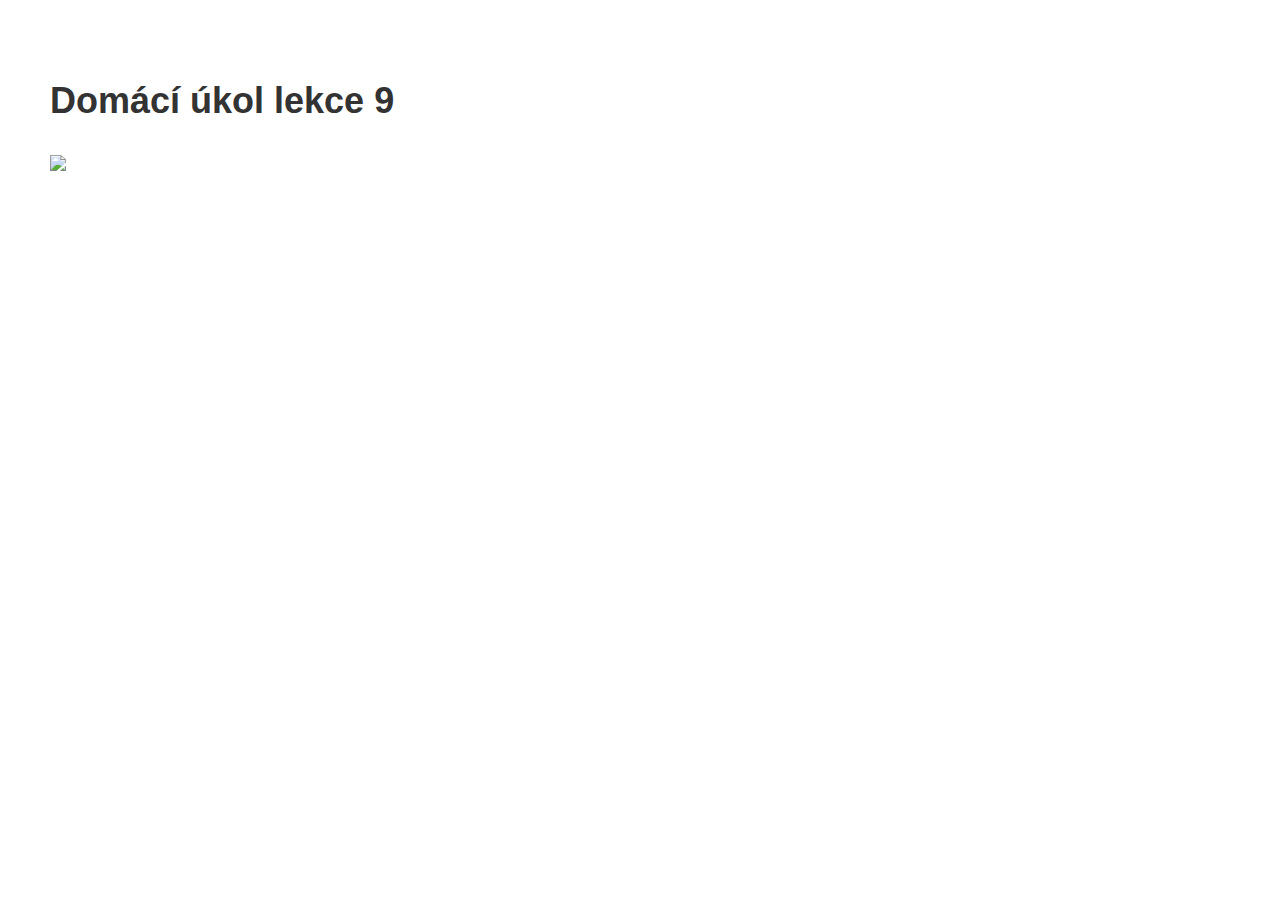
==== uloha_2/index.html @ 1f3c5e21 "vytvorena_sablona" ====
<!DOCTYPE html>
<html>
<head>
	<meta charset="utf-8">
	<meta name="viewport" content="width=device-width, initial-scale=1">
	<title>JavaScript Default WEB</title>
	<link href="https://fonts.googleapis.com/css?family=Montserrat:400,700|Source+Sans+Pro:400,400i,700,700i&amp;subset=latin-ext" rel="stylesheet">
	<link rel="stylesheet" href="style.css">
</head>
<body>
	<h1> Domácí úkol lekce 9 </h1>

	<img id="car" src="car.png">
	<script src="main.js"></script>
</body>
</html>
---- uloha_2/style.css ----
/* Google fonts */

@import url('https://fonts.googleapis.com/css?family=Montserrat:400,400i,700,700i|Pacifico&subset=latin-ext');
/* nejsme vcerejsi, pouzivame moderni a intuitivni box model */

html {
	box-sizing: border-box;
}

*,
::after,
::before {
	box-sizing: inherit;
}

body {
	margin: 0;
	padding: 50px;
	font: 18px/1.5 sans-serif;
	background-color: white;
	color: #333;
}

.margin--left{
	margin-left: 10px;
}
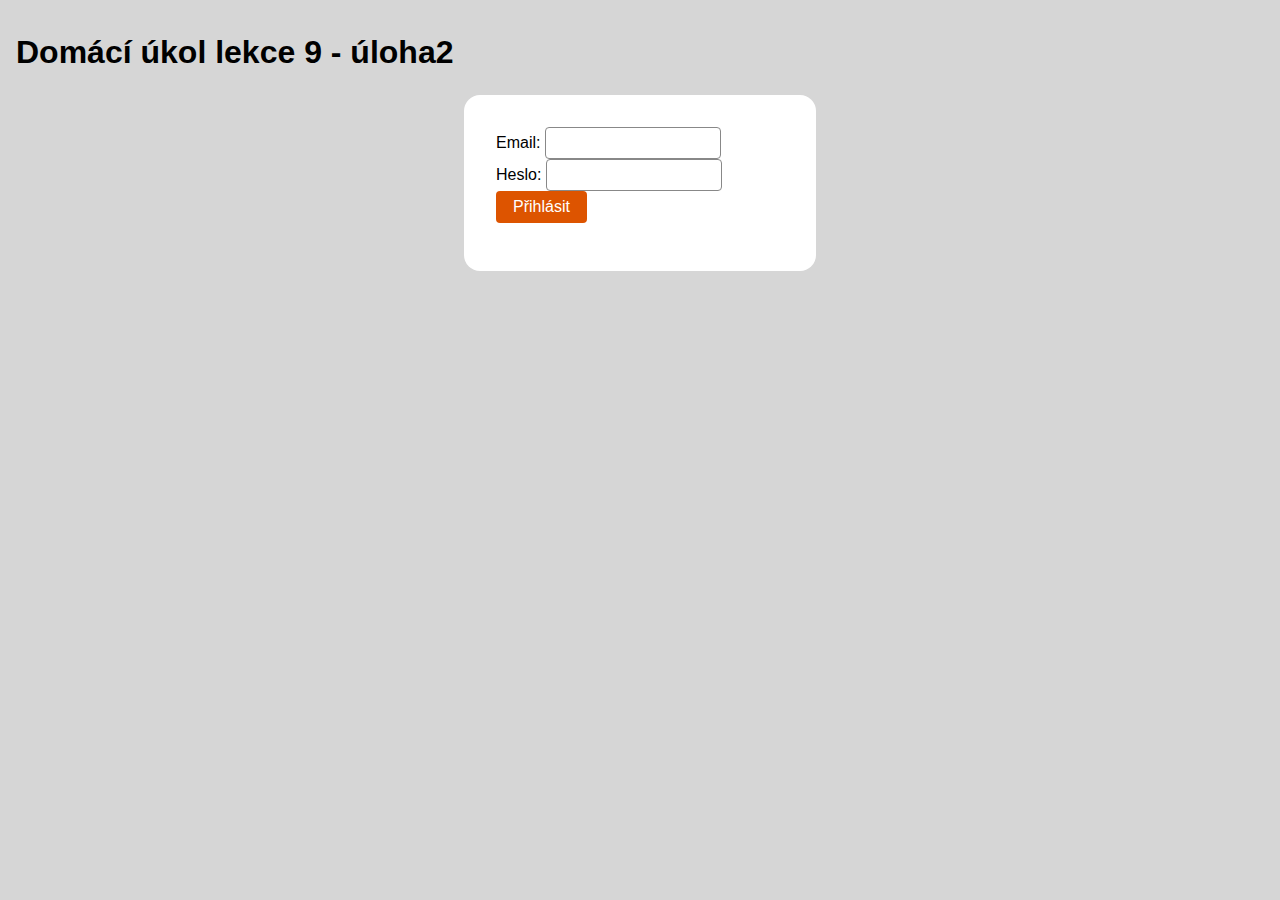
==== commit 89fe776b: "final changes" ====
--- a/uloha_2/index.html
+++ b/uloha_2/index.html
@@ -8,9 +8,15 @@
 	<link rel="stylesheet" href="style.css">
 </head>
 <body>
-	<h1> Domácí úkol lekce 9 </h1>
+	<h1> Domácí úkol lekce 9 - úloha2 </h1>
 
-	<img id="car" src="car.png">
+	<form id="registration">
+		<label> Email: <input type="email" id="email" /> </label><br>
+		<label> Heslo: <input type="password" id="password" /> </label>
+		<button type="submit">Přihlásit</button>
+		<p id="warning"></p>
+	</form>
+
 	<script src="main.js"></script>
 </body>
 </html>--- a/uloha_2/style.css
+++ b/uloha_2/style.css
@@ -14,13 +14,40 @@
 }
 
 body {
-	margin: 0;
-	padding: 50px;
-	font: 18px/1.5 sans-serif;
-	background-color: white;
-	color: #333;
+	background-color: #D6D6D6;
+	font-family: sans-serif;
+	margin: 2em 1em;
+	line-height: 1.3;
 }
 
-.margin--left{
-	margin-left: 10px;
+form {
+	max-width: 22em;
+	margin: 0 auto;
+	background-color: #FFFFFF;
+	padding: 2em;
+	border-radius: 1em;
+}
+
+p:first-child {
+	margin-top: 0;
+}
+
+input,
+button {
+	font-size: 1em;
+	font-family: inherit;
+	height: 2em;
+	padding: 0 1em;
+	border-radius: 0.25em;
+	border: 0.0625em solid #888888;
+}
+
+button {
+	background-color: #DD5400;
+	color: #FFFFFF;
+	border-color: transparent;
+}
+
+input {
+	width: 11em;
 }